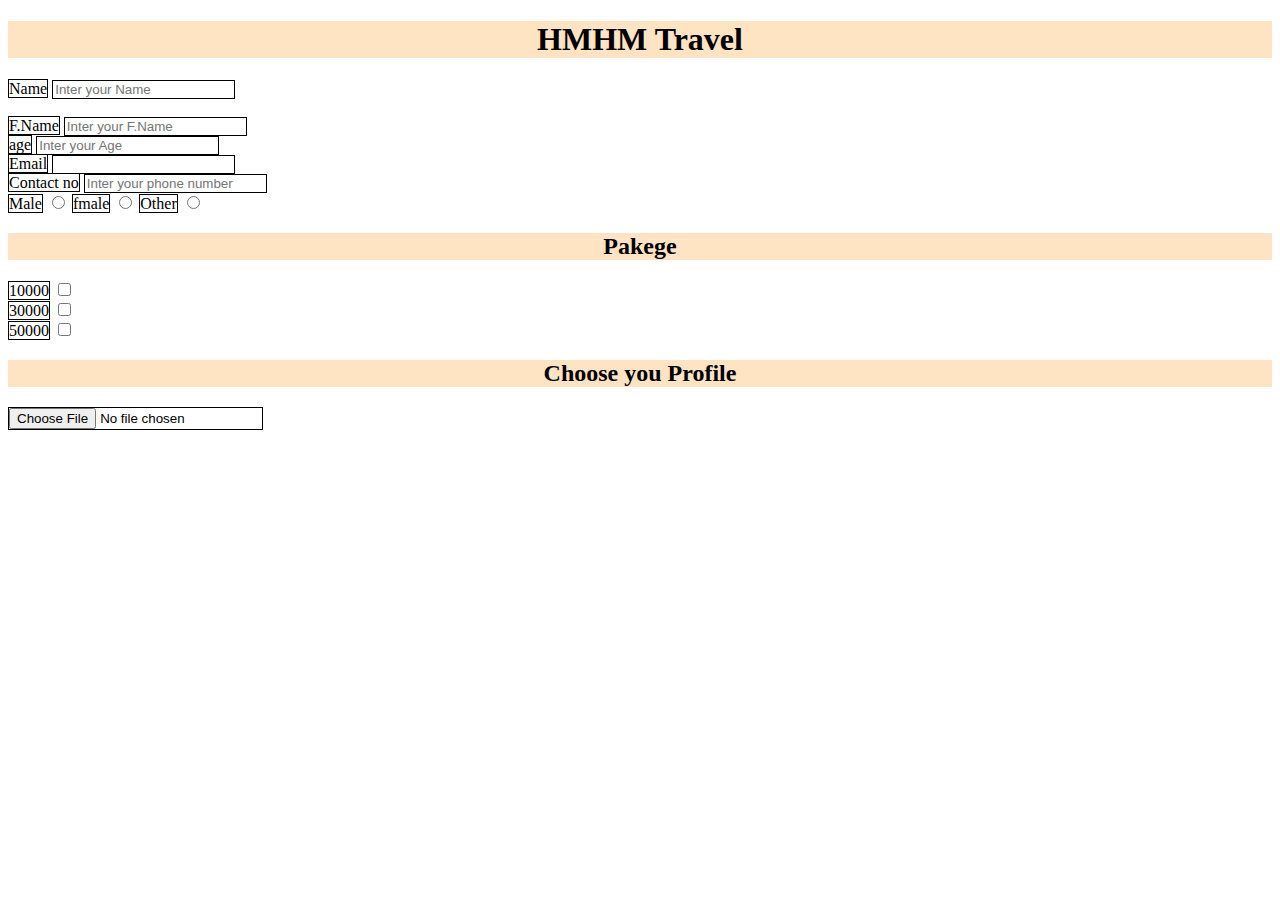
==== index.html @ 96932512 "Add files via upload" ====
<!DOCTYPE html>
<html lang="en">
<head>
    <meta charset="UTF-8">
    <meta name="viewport" content="width=device-width, initial-scale=1.0">
    <title>project 4 form</title>
    <link rel="stylesheet" href="style.css">
</head>
<body>
    <h1>HMHM Travel</h1>
    <form >
        <label >Name</label>
        <input type="text" placeholder="Inter your Name"></form></br>
        <label >F.Name</label>
<input type="text" placeholder="Inter your F.Name"> </br>
<label >age</label>
<input type="number"placeholder="Inter your Age"> <br/>
<label >Email</label>
<input type="email" placeholder=""><br/>
<label >Contact no</label>
<input type="number" placeholder="Inter your phone number"><br>
<label >Male</label>
<input type="radio" name="Gender">
<label >fmale</label>
<input type="radio"name="Gender">
<label >Other</label>
<input type="radio"name="Gender"> <br>

<h2>Pakege</h2>
<label for="">10000</label>
<input type="checkbox"><br>
<label for="">30000</label>
<input type="checkbox"><br>
<label for="">50000</label>
<input type="checkbox">

<h2>Choose you Profile</h2>
<input type="file">

    </form>
</body>
</html>
---- style.css ----
h1,h2{
    text-align: center;
    background-color: bisque;
}
input,label{
    
    
    border: 1px solid;

}
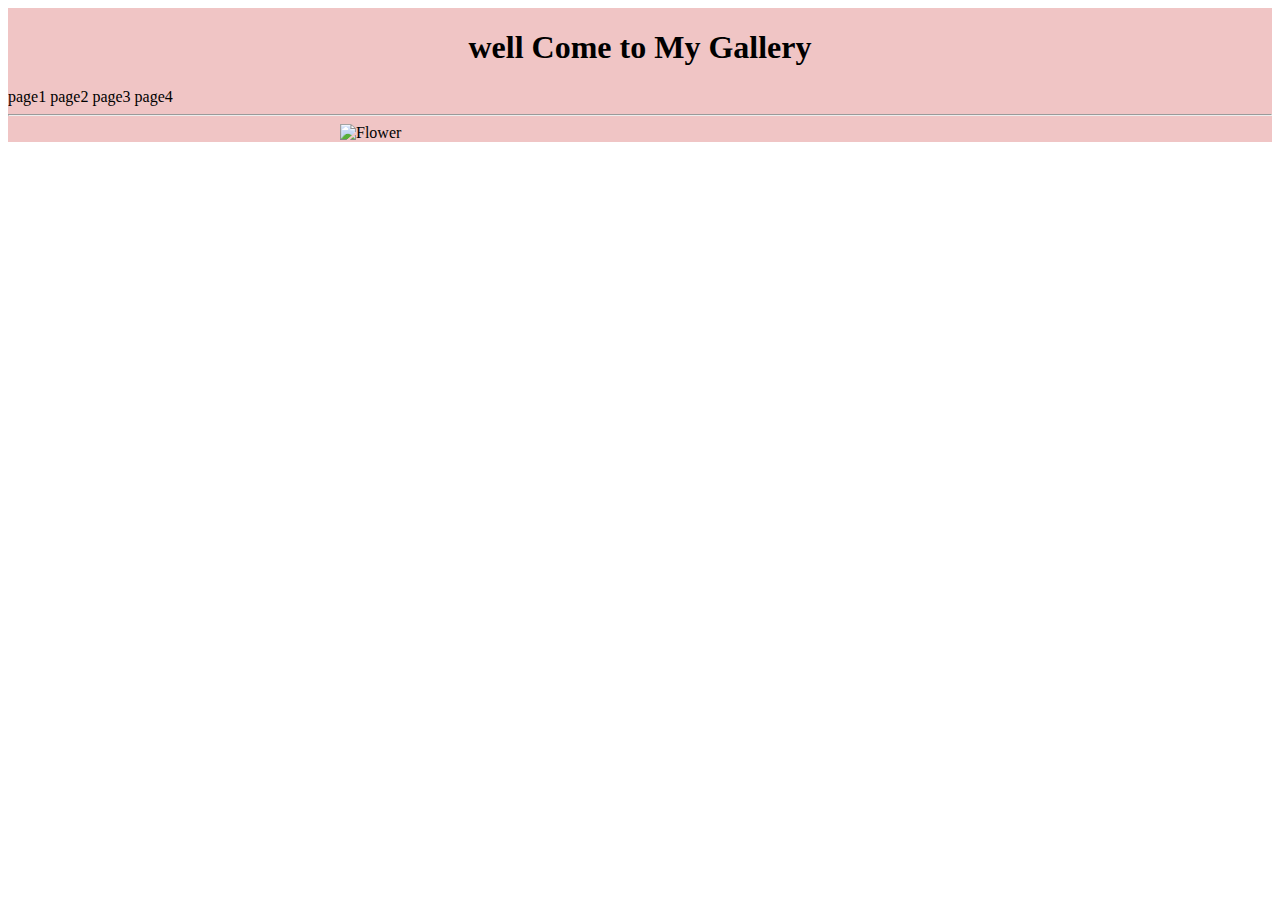
==== commit af6f2ab7: "Add files via upload" ====
--- a/index.html
+++ b/index.html
@@ -1,42 +1,24 @@
 <!DOCTYPE html>
 <html lang="en">
+    <link rel="stylesheet" href="style.css">
 <head>
     <meta charset="UTF-8">
     <meta name="viewport" content="width=device-width, initial-scale=1.0">
-    <title>project 4 form</title>
-    <link rel="stylesheet" href="style.css">
+    <title>My Gallery</title>
 </head>
 <body>
-    <h1>HMHM Travel</h1>
-    <form >
-        <label >Name</label>
-        <input type="text" placeholder="Inter your Name"></form></br>
-        <label >F.Name</label>
-<input type="text" placeholder="Inter your F.Name"> </br>
-<label >age</label>
-<input type="number"placeholder="Inter your Age"> <br/>
-<label >Email</label>
-<input type="email" placeholder=""><br/>
-<label >Contact no</label>
-<input type="number" placeholder="Inter your phone number"><br>
-<label >Male</label>
-<input type="radio" name="Gender">
-<label >fmale</label>
-<input type="radio"name="Gender">
-<label >Other</label>
-<input type="radio"name="Gender"> <br>
+    <div>
+        <h1>well Come to My Gallery</h1>
+        <a href="./index.html">page1</a>
+    
+        <a href="./2ndpage.html">page2</a>
+        <a href="3page.html">page3</a>
+        <a href=".//page4.html">page4</a>
 
-<h2>Pakege</h2>
-<label for="">10000</label>
-<input type="checkbox"><br>
-<label for="">30000</label>
-<input type="checkbox"><br>
-<label for="">50000</label>
-<input type="checkbox">
+        <hr>
 
-<h2>Choose you Profile</h2>
-<input type="file">
-
-    </form>
+        <img src="https://th.bing.com/th/id/R.3175dc540dfe6b9e4ac00517086e4700?rik=N5QK4nhTaaewfA&riu=http%3a%2f%2fwww.forestwander.com%2fwp-content%2foriginal%2f2011_02%2fbeautiful-pink-flower.jpg&ehk=odzj%2bukR0ES%2bVffERmcJ08qxlxnGZlOdQfyrBzhZj3A%3d&risl=&pid=ImgRaw&r=0" alt="Flower"width="600px"hight=400px>
+    </div>
+    
 </body>
 </html>--- a/style.css
+++ b/style.css
@@ -1,10 +1,24 @@
-h1,h2{
+div{
+    overflow: hidden;
+    text-decoration: none;
+ background-color: rgb(240, 197, 197);
+    
+
+
+ 
+
+
+
+
+}
+h1{
     text-align: center;
-    background-color: bisque;
 }
-input,label{
-    
-    
-    border: 1px solid;
-
+img{
+    display: block;
+    margin: 0 auto;
+}
+a {
+    text-decoration: none;
+    color: black;
 }